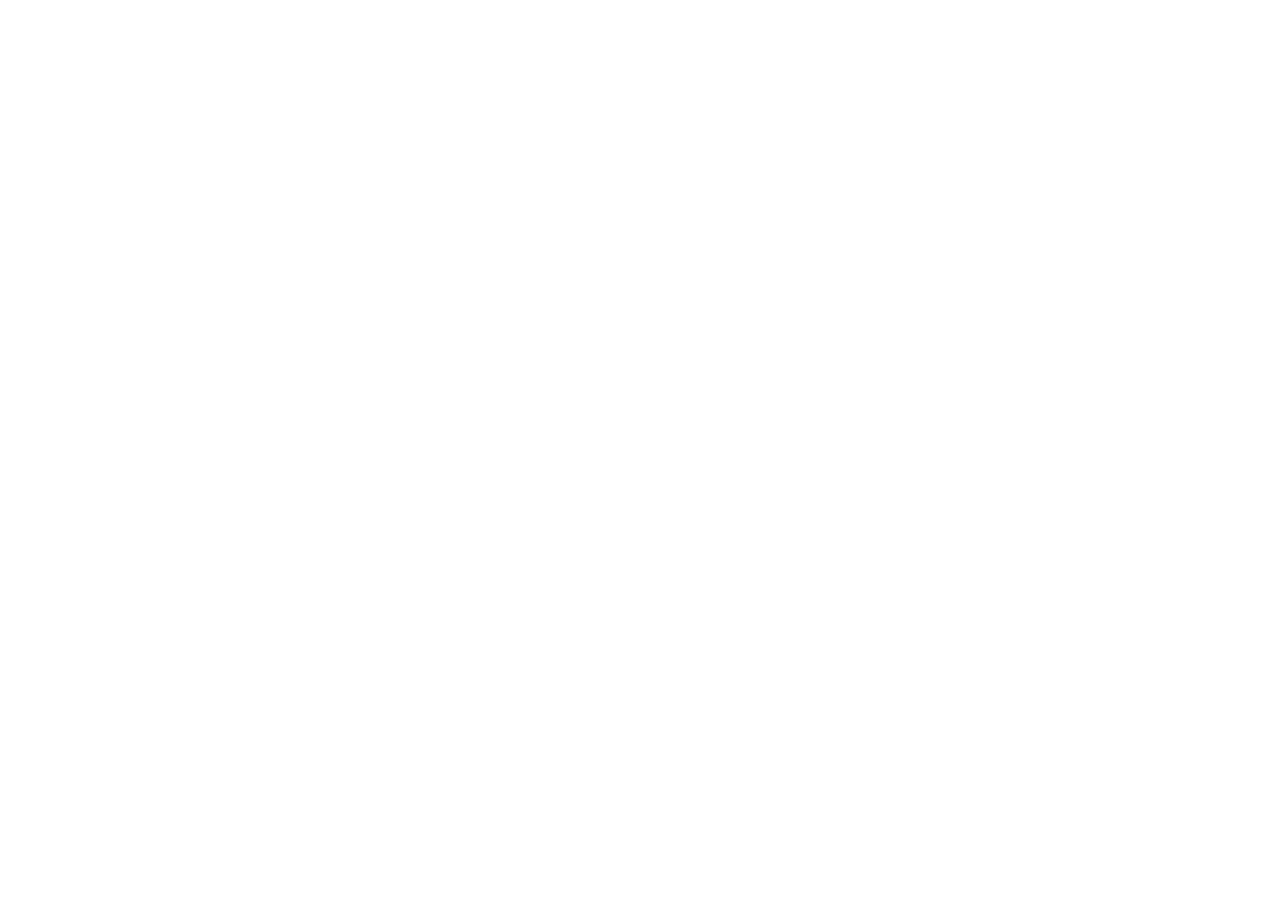
==== index.html @ 35768f21 "Initial commit" ====
<!doctype html>
<html lang="en">
<head>
    <meta charset="UTF-8">
    <meta name="viewport"
          content="width=device-width, user-scalable=no, initial-scale=1.0, maximum-scale=1.0, minimum-scale=1.0">
    <meta http-equiv="X-UA-Compatible" content="ie=edge">
    <title>Document</title>
</head>
<body>
<script src="main.js"></script>
</body>
</html>
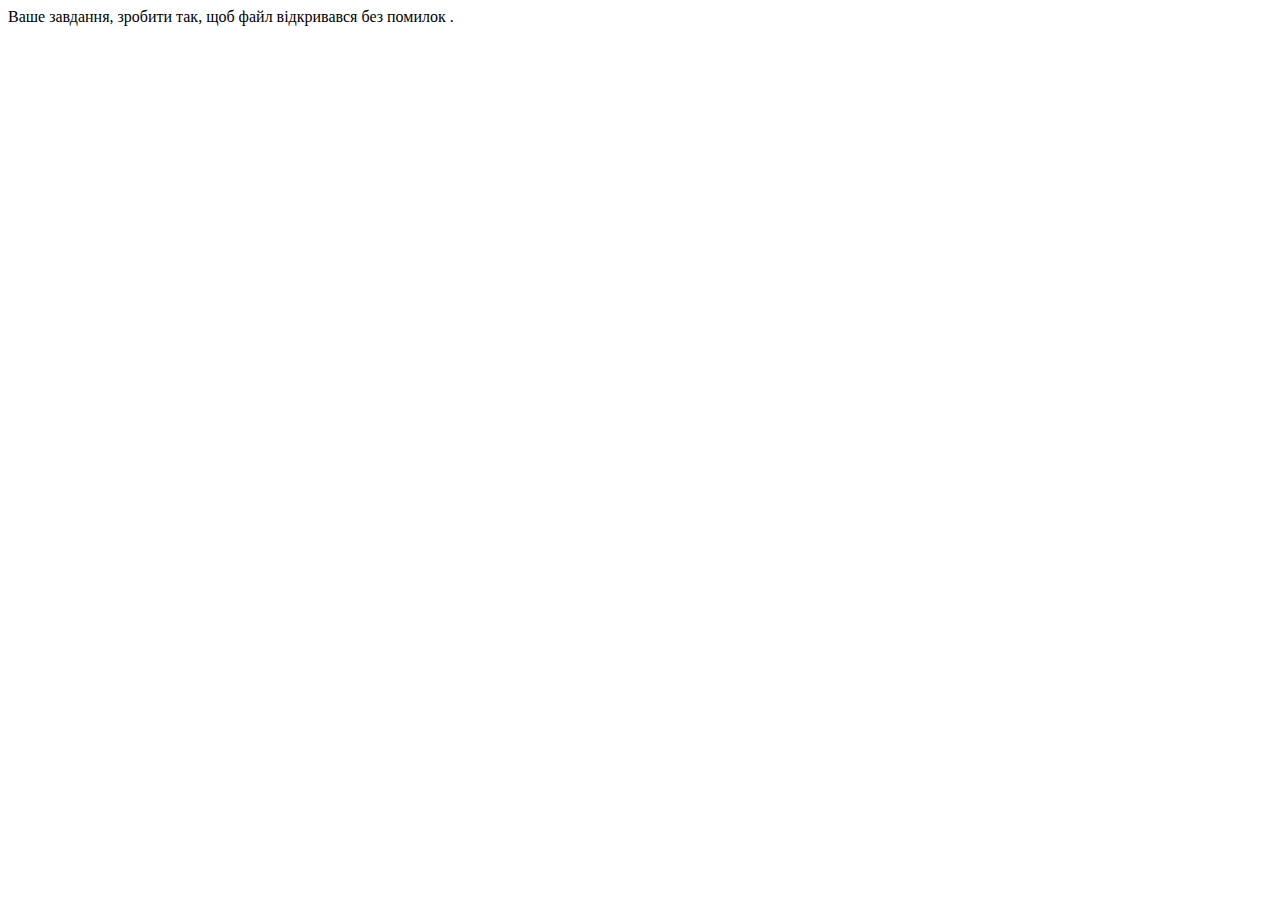
==== commit c83b9b47: "lesson 1 errors" ====
--- a/index.html
+++ b/index.html
@@ -5,9 +5,31 @@
     <meta name="viewport"
           content="width=device-width, user-scalable=no, initial-scale=1.0, maximum-scale=1.0, minimum-scale=1.0">
     <meta http-equiv="X-UA-Compatible" content="ie=edge">
-    <title>Document</title>
+    <title>Title</title>
 </head>
 <body>
-<script src="main.js"></script>
+Ваше завдання, зробити так, щоб файл відкривався без помилок .
+
+<script>
+    // Ваше завдання, зробити так, щоб файл відкривався без помилок .
+
+    let a = 100;
+    let b = 500;
+    let c = "hello";
+    let d = "okten";
+    const x = 'constant value';
+    {
+        console.log(a);
+        let x = 'new value';
+    }
+    let b1 = 'new value';
+    let y = 1;
+    let result = 100 + y;
+
+    console.log(result);
+
+
+</script>
+
 </body>
 </html>